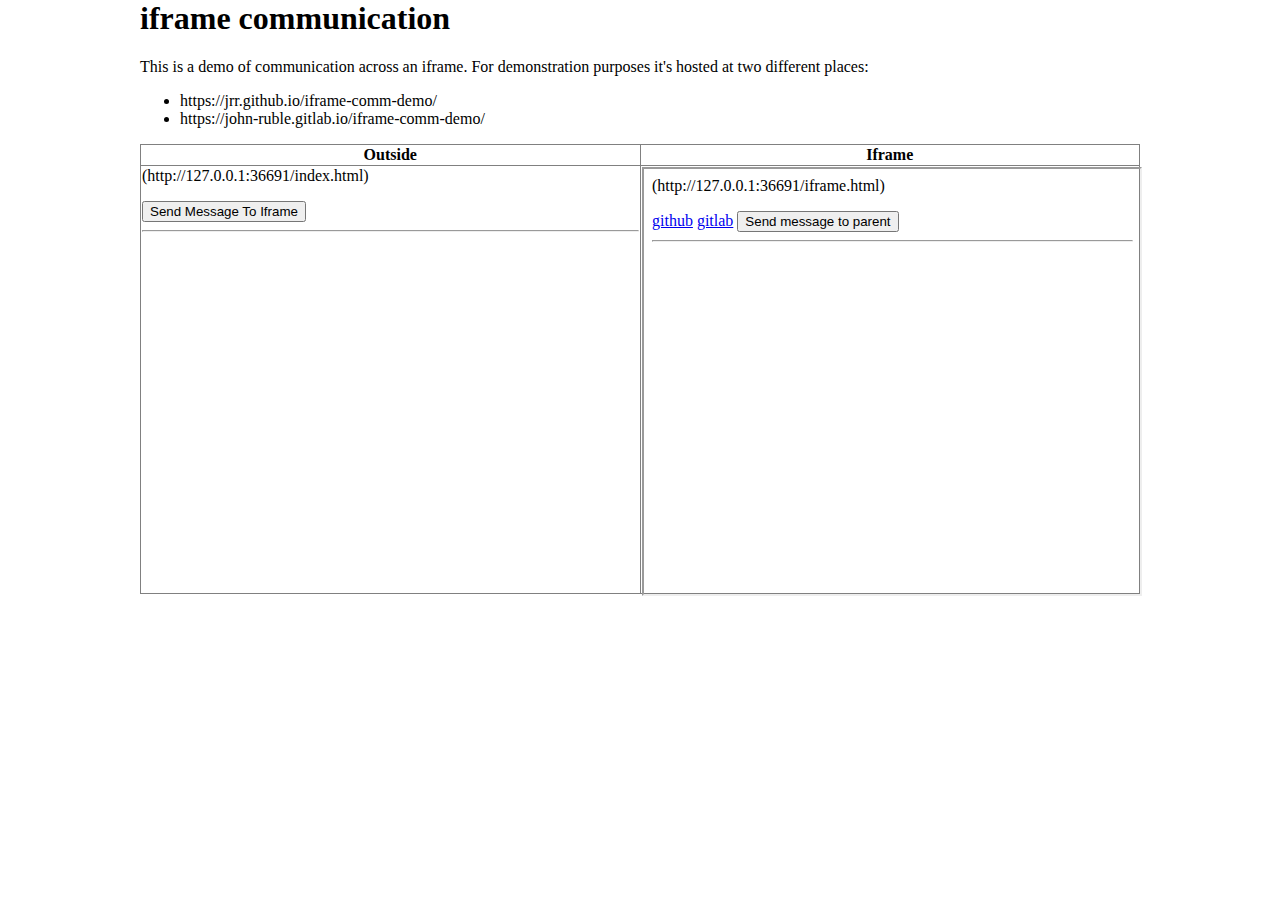
==== index.html @ 27e17359 "charset, style, links" ====
<html>
  <head>
    <meta charset="utf-8" />
    <link rel="stylesheet" href="style.css" />
  </head>
  <script>
    function sendMessageToIframe() {
      console.log("Outside: sendMessageToIframe()");
      i = document.querySelector("iframe");
      i.contentWindow.postMessage("hello from parent", "*");
    }
    window.addEventListener(
      "message",
      (event) => {
        console.log("Outside: received message:", event);
        document.getElementById("message-buffer").append(event.data + "\n");
      },
      false
    );
  </script>

  <body>
    <h1>iframe communication</h1>
    <p>
      This is a demo of communication across an iframe. For demonstration
      purposes it's hosted at two different places:
    </p>
    <ul>
      <li>https://jrr.github.io/iframe-comm-demo/</li>
      <li>https://john-ruble.gitlab.io/iframe-comm-demo/</li>
    </ul>
    <center>
      <table width="100%" height="50%" border="1">
        <thead>
          <th>Outside</th>
          <th>Iframe</th>
        </thead>
        <tr>
          <td width="50%">
            <p id="page-id"></p>
            <button onclick="sendMessageToIframe()">
              Send Message To Iframe
            </button>
            <hr />
            <pre id="message-buffer" />
          </td>
          <td width="50%">
            <iframe src="iframe.html" width="100%" height="100%"></iframe>
          </td>
        </tr>
      </table>
    </center>

    <script>
      document.getElementById("page-id").innerText = `(${document.URL})`;
    </script>
  </body>
</html>
---- style.css ----
body {
  max-width: 1000px;
  margin: 0 auto;
}

table {
  border-collapse: collapse;
}

td {
  vertical-align: top;
}
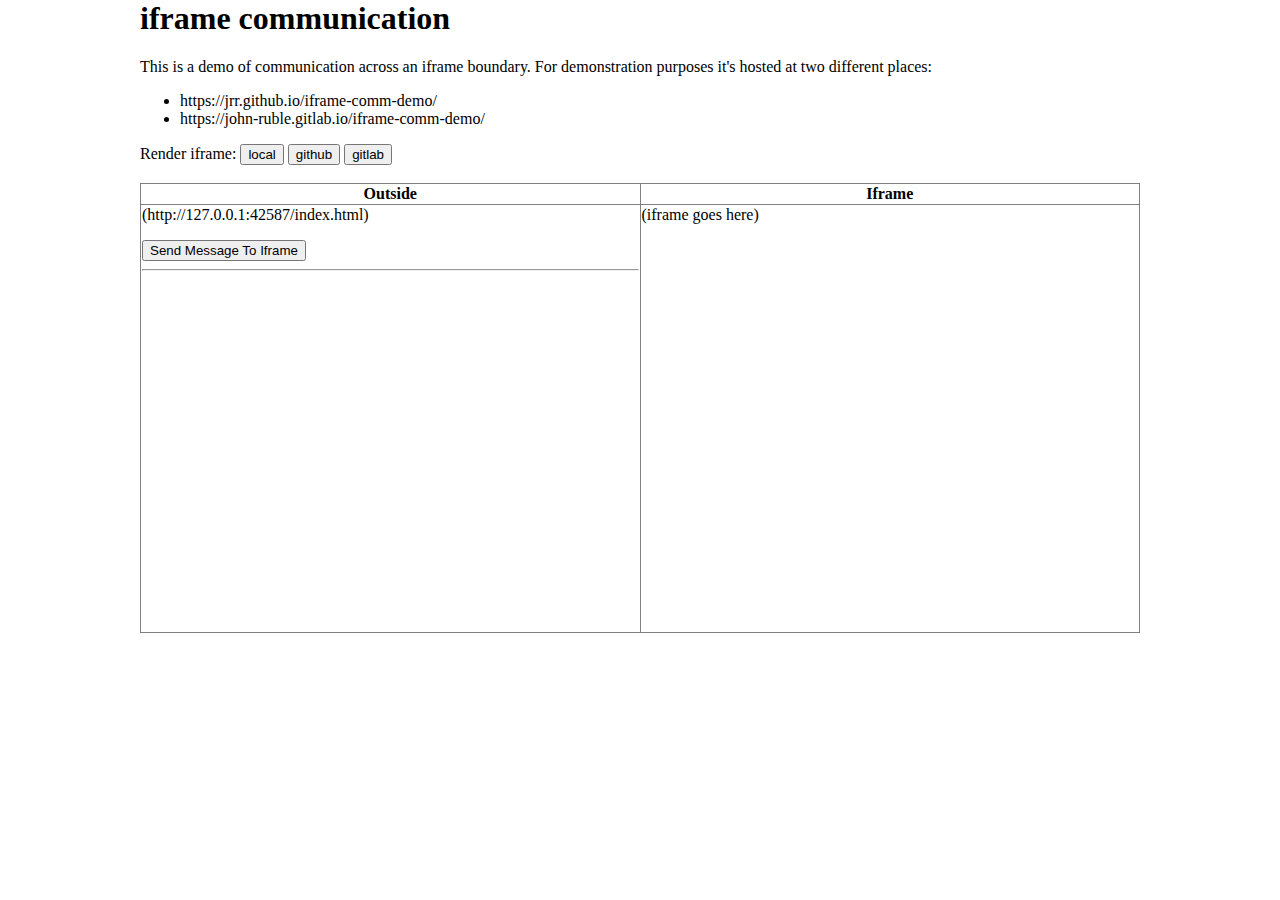
==== commit 79a55cb9: "choose iframe src dynamically" ====
--- a/index.html
+++ b/index.html
@@ -17,39 +17,57 @@
       },
       false
     );
+    let iframeUrls = {
+      local: "iframe.html",
+      github: "https://jrr.github.io/iframe-comm-demo/iframe.html",
+      gitlab: "https://john-ruble.gitlab.io/iframe-comm-demo/iframe.html",
+    };
+    function renderIframe(which) {
+      var iframe = document.createElement("iframe");
+      iframe.src = iframeUrls[which];
+      let iframeHolder = document.getElementById("iframe-goes-here");
+      iframeHolder.innerHTML = "";
+      iframeHolder.appendChild(iframe);
+    }
   </script>
 
   <body>
     <h1>iframe communication</h1>
     <p>
-      This is a demo of communication across an iframe. For demonstration
-      purposes it's hosted at two different places:
+      This is a demo of communication across an iframe boundary. For
+      demonstration purposes it's hosted at two different places:
     </p>
     <ul>
       <li>https://jrr.github.io/iframe-comm-demo/</li>
       <li>https://john-ruble.gitlab.io/iframe-comm-demo/</li>
     </ul>
-    <center>
-      <table width="100%" height="50%" border="1">
-        <thead>
-          <th>Outside</th>
-          <th>Iframe</th>
-        </thead>
-        <tr>
-          <td width="50%">
-            <p id="page-id"></p>
-            <button onclick="sendMessageToIframe()">
-              Send Message To Iframe
-            </button>
-            <hr />
-            <pre id="message-buffer" />
-          </td>
-          <td width="50%">
-            <iframe src="iframe.html" width="100%" height="100%"></iframe>
-          </td>
-        </tr>
-      </table>
-    </center>
+
+    <div>
+      Render iframe:
+      <button onclick="renderIframe('local')">local</button>
+      <button onclick="renderIframe('github')">github</button>
+      <button onclick="renderIframe('gitlab')">gitlab</button>
+    </div>
+
+    <br />
+
+    <table width="100%" height="50%" border="1">
+      <thead>
+        <th>Outside</th>
+        <th>Iframe</th>
+      </thead>
+      <tr>
+        <td width="50%">
+          <p id="page-id"></p>
+          <button onclick="sendMessageToIframe()">
+            Send Message To Iframe
+          </button>
+          <hr />
+          <pre id="message-buffer" />
+        </td>
+        <td width="50%" id="iframe-goes-here">(iframe goes here)</td>
+      </tr>
+    </table>
 
     <script>
       document.getElementById("page-id").innerText = `(${document.URL})`;
--- a/style.css
+++ b/style.css
@@ -10,3 +10,8 @@
 td {
   vertical-align: top;
 }
+
+iframe {
+  width: 100%;
+  height: 100%;
+}
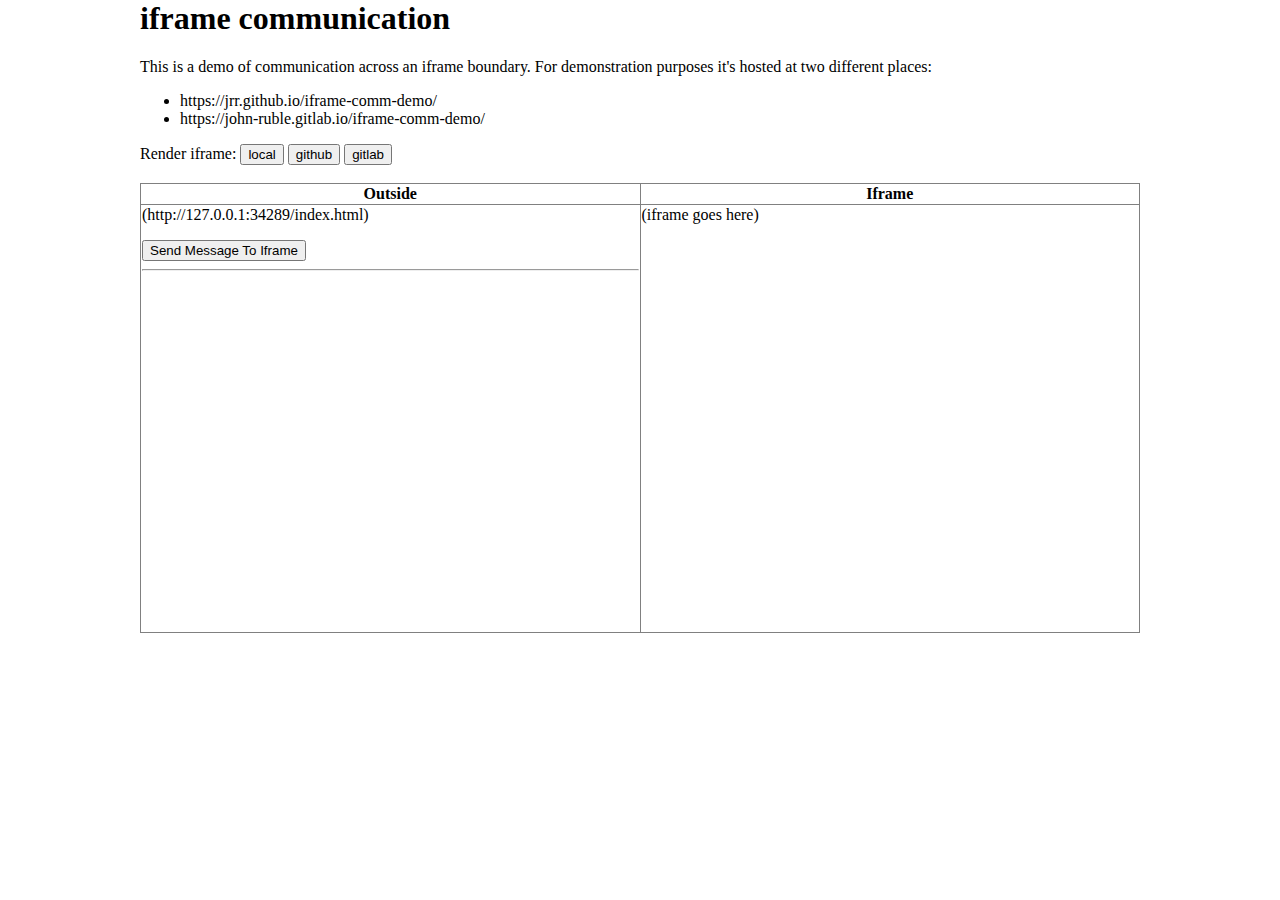
==== commit 6e0759c5: "log source and origin" ====
--- a/index.html
+++ b/index.html
@@ -12,7 +12,9 @@
     window.addEventListener(
       "message",
       (event) => {
-        console.log("Outside: received message:", event);
+        console.log("Received event:");
+        console.log(`event.source.document.URL=${event.source.document.URL}`);
+        console.log(`origin=${event.origin}`);
         document.getElementById("message-buffer").append(event.data + "\n");
       },
       false
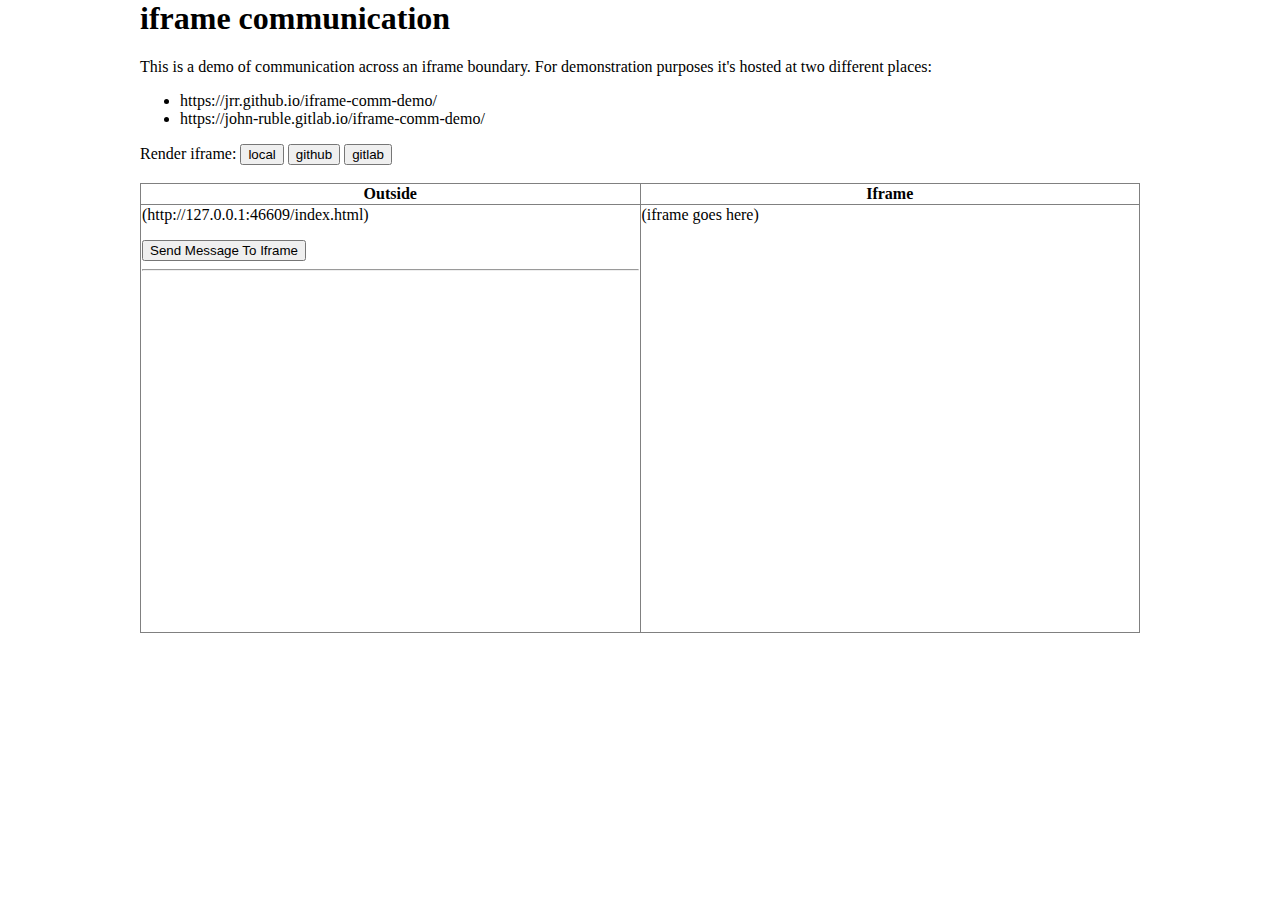
==== commit dad6f9a6: "try/catch" ====
--- a/index.html
+++ b/index.html
@@ -13,7 +13,11 @@
       "message",
       (event) => {
         console.log("Received event:");
-        console.log(`event.source.document.URL=${event.source.document.URL}`);
+        try {
+          console.log(`event.source.document.URL=${event.source.document.URL}`);
+        } catch (e) {
+          console.log(e);
+        }
         console.log(`origin=${event.origin}`);
         document.getElementById("message-buffer").append(event.data + "\n");
       },
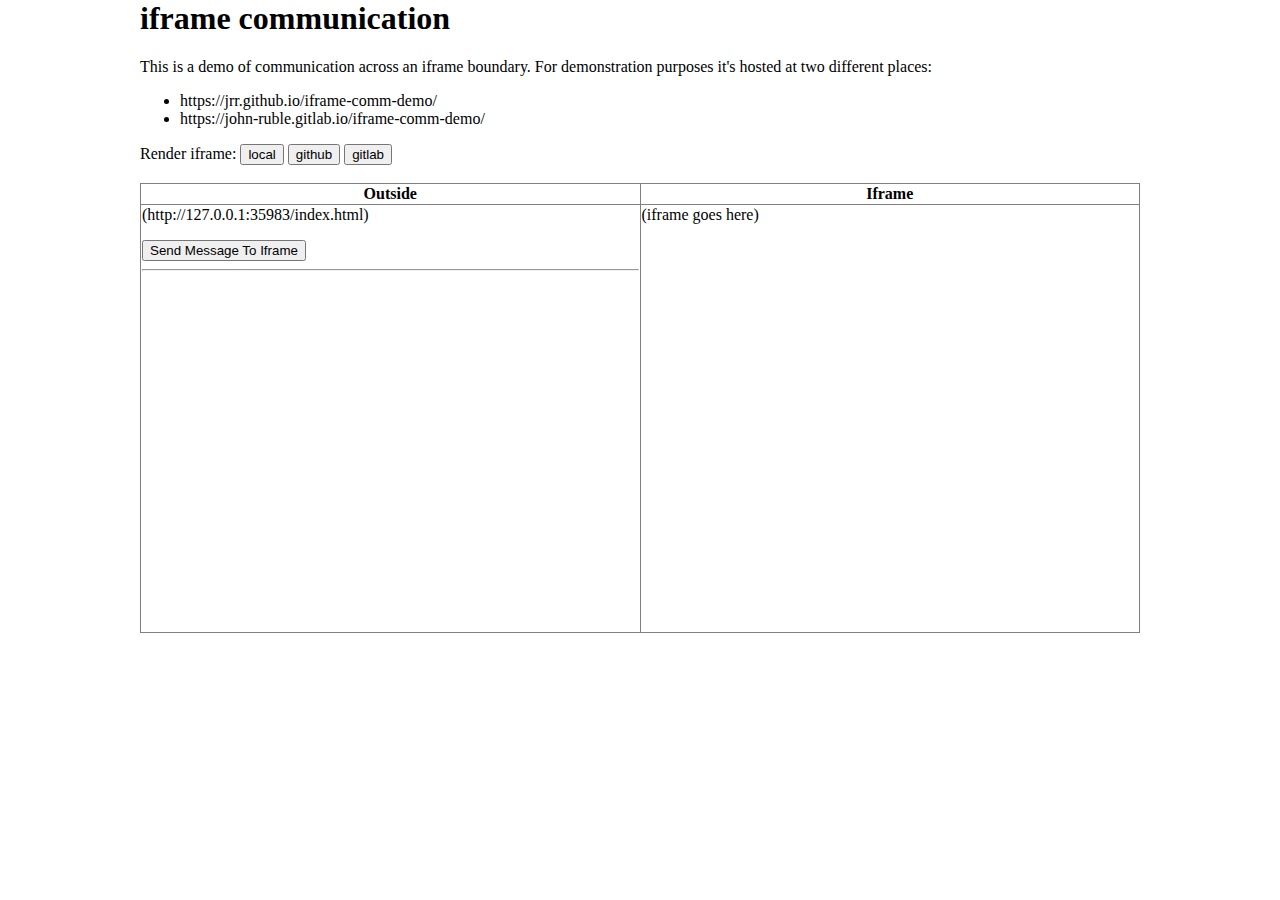
==== commit 3ddfdd66: "clean up logging" ====
--- a/index.html
+++ b/index.html
@@ -4,25 +4,29 @@
     <link rel="stylesheet" href="style.css" />
   </head>
   <script>
-    function sendMessageToIframe() {
-      console.log("Outside: sendMessageToIframe()");
-      i = document.querySelector("iframe");
-      i.contentWindow.postMessage("hello from parent", "*");
-    }
     window.addEventListener(
       "message",
       (event) => {
-        console.log("Received event:");
-        try {
-          console.log(`event.source.document.URL=${event.source.document.URL}`);
-        } catch (e) {
-          console.log(e);
-        }
-        console.log(`origin=${event.origin}`);
+        console.log("Parent received event:", {
+          data: event.data,
+          origin: event.origin,
+        });
+        // try {
+        //   // cannot access document from a cross-origin message
+        //   console.log(`event.source.document.URL=${event.source.document.URL}`);
+        // } catch (e) {
+        //   console.log(e);
+        // }
         document.getElementById("message-buffer").append(event.data + "\n");
       },
       false
     );
+
+    function sendMessageToIframe() {
+      i = document.querySelector("iframe");
+      i.contentWindow.postMessage("hello from parent", "*");
+    }
+
     let iframeUrls = {
       local: "iframe.html",
       github: "https://jrr.github.io/iframe-comm-demo/iframe.html",
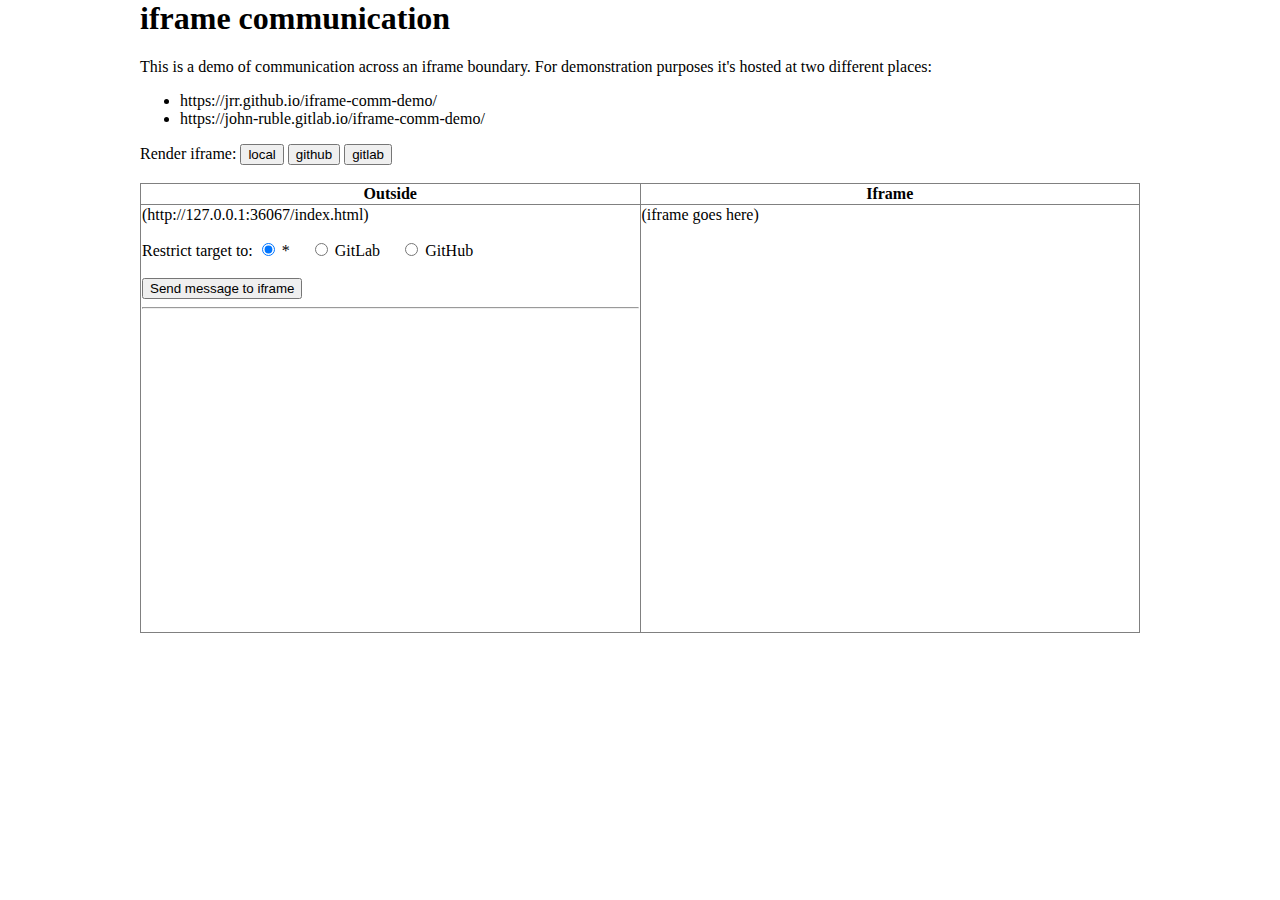
==== commit 036291ff: "restrict targets" ====
--- a/index.html
+++ b/index.html
@@ -22,9 +22,16 @@
       false
     );
 
+    let targets = {
+      unrestricted: "*",
+      gitlab: "https://john-ruble.gitlab.io/",
+      github: "https://jrr.github.io/",
+    };
+
     function sendMessageToIframe() {
+      const target = targets[document.querySelector("input:checked").value];
       i = document.querySelector("iframe");
-      i.contentWindow.postMessage("hello from parent", "*");
+      i.contentWindow.postMessage("hello from parent", target);
     }
 
     let iframeUrls = {
@@ -32,6 +39,7 @@
       github: "https://jrr.github.io/iframe-comm-demo/iframe.html",
       gitlab: "https://john-ruble.gitlab.io/iframe-comm-demo/iframe.html",
     };
+
     function renderIframe(which) {
       var iframe = document.createElement("iframe");
       iframe.src = iframeUrls[which];
@@ -69,10 +77,31 @@
       <tr>
         <td width="50%">
           <p id="page-id"></p>
+
+          <div>
+            Restrict target to:
+            <input
+              type="radio"
+              id="star"
+              name="drone"
+              value="unrestricted"
+              checked
+            />
+            * &nbsp; &nbsp;
+            <input type="radio" id="gitlab" name="drone" value="gitlab" />
+            GitLab &nbsp; &nbsp;
+            <input type="radio" id="github" name="drone" value="github" />
+            GitHub
+          </div>
+
+          <br />
+
           <button onclick="sendMessageToIframe()">
-            Send Message To Iframe
+            Send message to iframe
           </button>
+
           <hr />
+
           <pre id="message-buffer" />
         </td>
         <td width="50%" id="iframe-goes-here">(iframe goes here)</td>
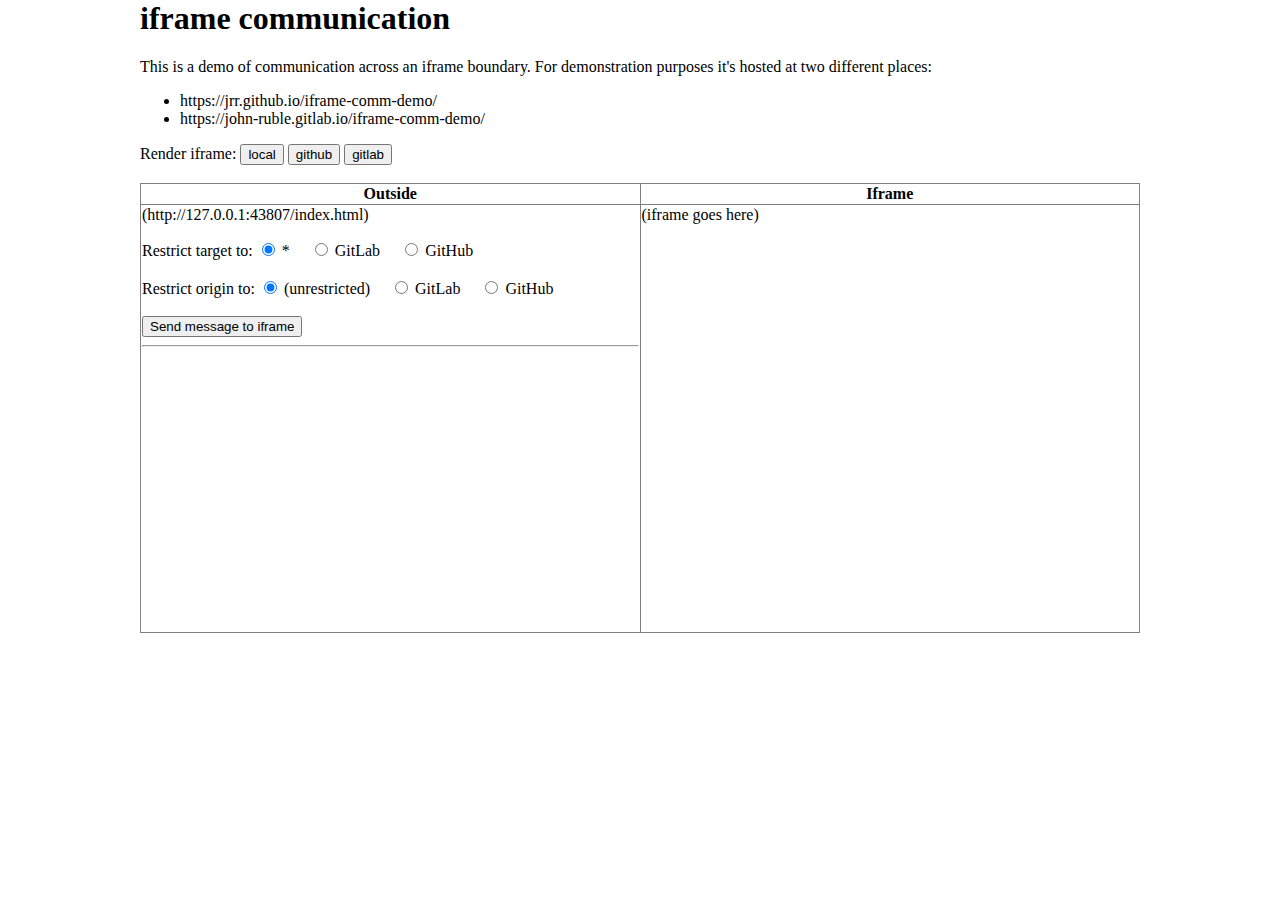
==== commit 1d6f876e: "extract .js, add origin checking" ====
--- a/index.html
+++ b/index.html
@@ -3,6 +3,7 @@
     <meta charset="utf-8" />
     <link rel="stylesheet" href="style.css" />
   </head>
+  <script src="messaging.js"></script>
   <script>
     window.addEventListener(
       "message",
@@ -11,28 +12,10 @@
           data: event.data,
           origin: event.origin,
         });
-        // try {
-        //   // cannot access document from a cross-origin message
-        //   console.log(`event.source.document.URL=${event.source.document.URL}`);
-        // } catch (e) {
-        //   console.log(e);
-        // }
-        document.getElementById("message-buffer").append(event.data + "\n");
+        handleIncomingMessage(event);
       },
       false
     );
-
-    let targets = {
-      unrestricted: "*",
-      gitlab: "https://john-ruble.gitlab.io/",
-      github: "https://jrr.github.io/",
-    };
-
-    function sendMessageToIframe() {
-      const target = targets[document.querySelector("input:checked").value];
-      i = document.querySelector("iframe");
-      i.contentWindow.postMessage("hello from parent", target);
-    }
 
     let iframeUrls = {
       local: "iframe.html",
@@ -77,20 +60,58 @@
       <tr>
         <td width="50%">
           <p id="page-id"></p>
-
           <div>
             Restrict target to:
             <input
               type="radio"
               id="star"
-              name="drone"
+              name="restrict-target"
               value="unrestricted"
               checked
             />
             * &nbsp; &nbsp;
-            <input type="radio" id="gitlab" name="drone" value="gitlab" />
+            <input
+              type="radio"
+              id="gitlab"
+              name="restrict-target"
+              value="gitlab"
+            />
             GitLab &nbsp; &nbsp;
-            <input type="radio" id="github" name="drone" value="github" />
+            <input
+              type="radio"
+              id="github"
+              name="restrict-target"
+              value="github"
+            />
+            GitHub
+          </div>
+
+          <br />
+
+          <div>
+            Restrict origin to:
+
+            <input
+              type="radio"
+              id="star"
+              name="restrict-origin"
+              value="unrestricted"
+              checked
+            />
+            (unrestricted) &nbsp; &nbsp;
+            <input
+              type="radio"
+              id="gitlab"
+              name="restrict-origin"
+              value="gitlab"
+            />
+            GitLab &nbsp; &nbsp;
+            <input
+              type="radio"
+              id="github"
+              name="restrict-origin"
+              value="github"
+            />
             GitHub
           </div>
 
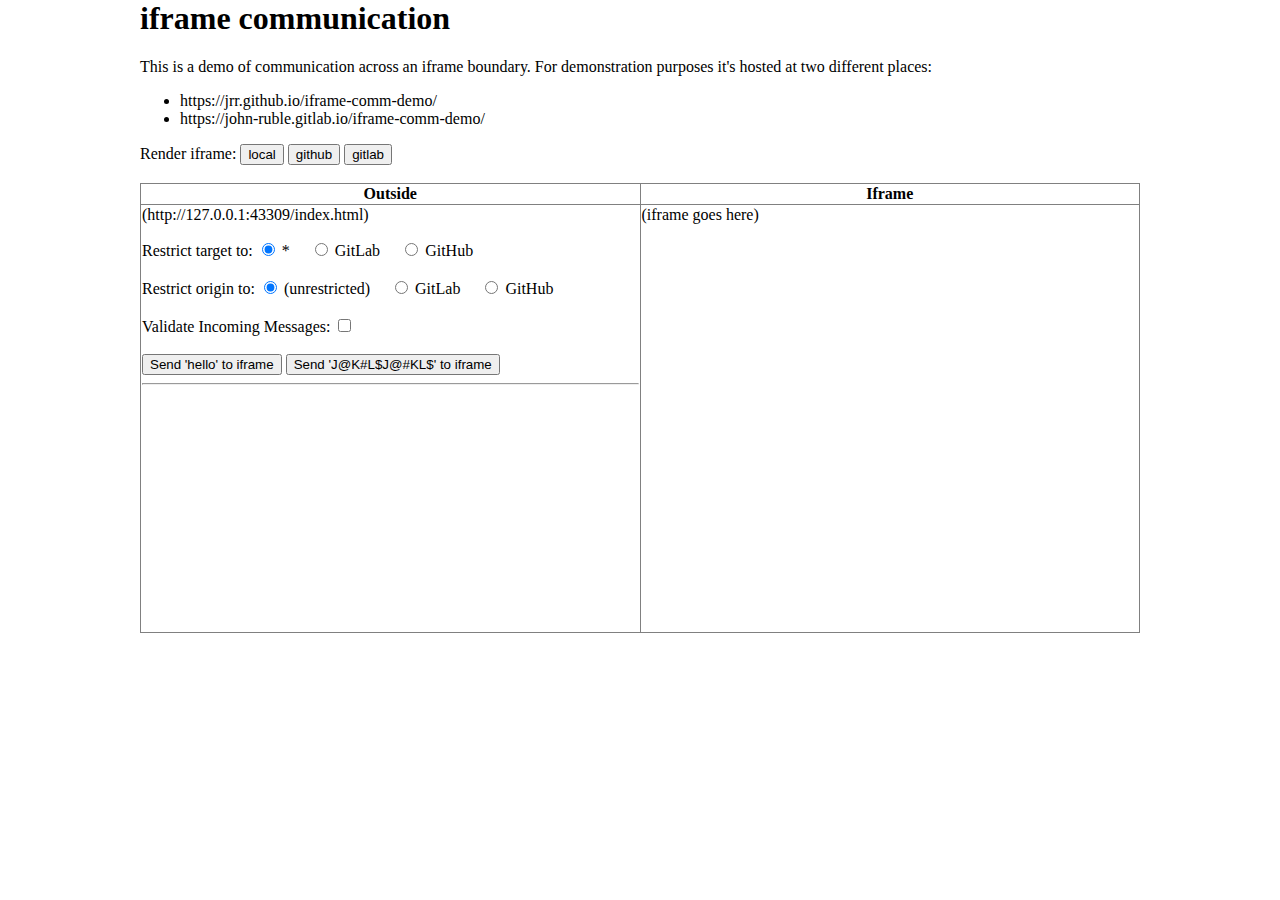
==== commit c176ad9c: "validate message" ====
--- a/index.html
+++ b/index.html
@@ -117,10 +117,23 @@
 
           <br />
 
-          <button onclick="sendMessageToIframe()">
-            Send message to iframe
+          <div>
+            Validate Incoming Messages:
+            <input
+              type="checkbox"
+              id="validate-message"
+              name="validate-message"
+            />
+          </div>
+
+          <br />
+
+          <button onclick="sendMessageToIframe('hello from parent')">
+            Send 'hello' to iframe
           </button>
-
+          <button onclick="sendMessageToIframe('J@K#L$J@#KL$')">
+            Send 'J@K#L$J@#KL$' to iframe
+          </button>
           <hr />
 
           <pre id="message-buffer" />
